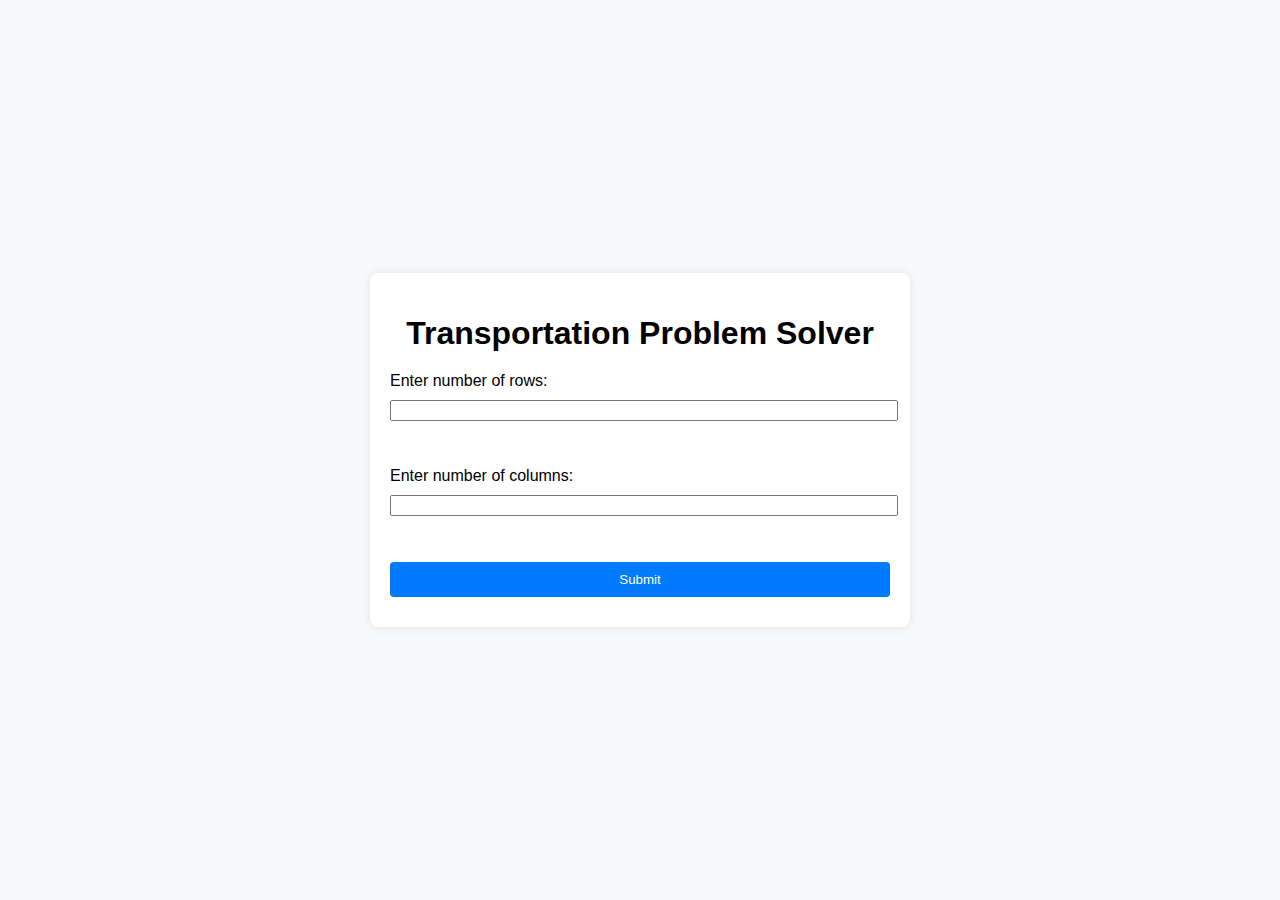
==== index.html @ c91f20be "Add files via upload" ====
<!DOCTYPE html>
<html lang="en">
<head>
    <meta charset="UTF-8">
    <meta name="viewport" content="width=device-width, initial-scale=1.0">
    <title>Transportation Problem Solver</title>
    <link rel="stylesheet" href="styles.css">
</head>
<body>
    <div class="container">
        <h1>Transportation Problem Solver</h1>
        <div id="input-section">
            <label for="rows">Enter number of rows:</label>
            <input type="number" id="rows" name="rows"><br><br>
            <label for="columns">Enter number of columns:</label>
            <input type="number" id="columns" name="columns"><br><br>
            <button onclick="submitDimensions()">Submit</button>
        </div>
        <div id="table-section" style="display:none;">
            <div id="cost-matrix"></div>
            <div id="supply-section"></div>
            <div id="demand-section"></div>
            <label for="method">Select Method:</label>
            <select id="method">
                <option value="northwest">NorthWest Method</option>
                <option value="leastcost">Least Cost Method</option>
                <option value="vogel">Vogel's Approximation Method</option>
            </select><br><br>
            <button onclick="solve()">Solve</button>
        </div>
        <div id="result-section" style="display:none;">
            <h2>Result</h2>
            <p id="result"></p>
        </div>
    </div>
    <script src="script.js"></script>
</body>
</html>
---- styles.css ----
body {
    font-family: Arial, sans-serif;
    background-color: #f8f9fa;
    margin: 0;
    padding: 0;
    display: flex;
    justify-content: center;
    align-items: center;
    height: 100vh;
}

.container {
    background: white;
    padding: 20px;
    border-radius: 8px;
    box-shadow: 0 0 10px rgba(0,0,0,0.1);
    max-width: 500px;
    width: 100%;
}

h1 {
    text-align: center;
    margin-bottom: 20px;
}

label, input, select, button {
    display: block;
    width: 100%;
    margin-bottom: 10px;
}

button {
    padding: 10px;
    background-color: #007bff;
    color: white;
    border: none;
    border-radius: 4px;
    cursor: pointer;
}

button:hover {
    background-color: #0056b3;
}

#table-section, #result-section {
    margin-top: 20px;
}
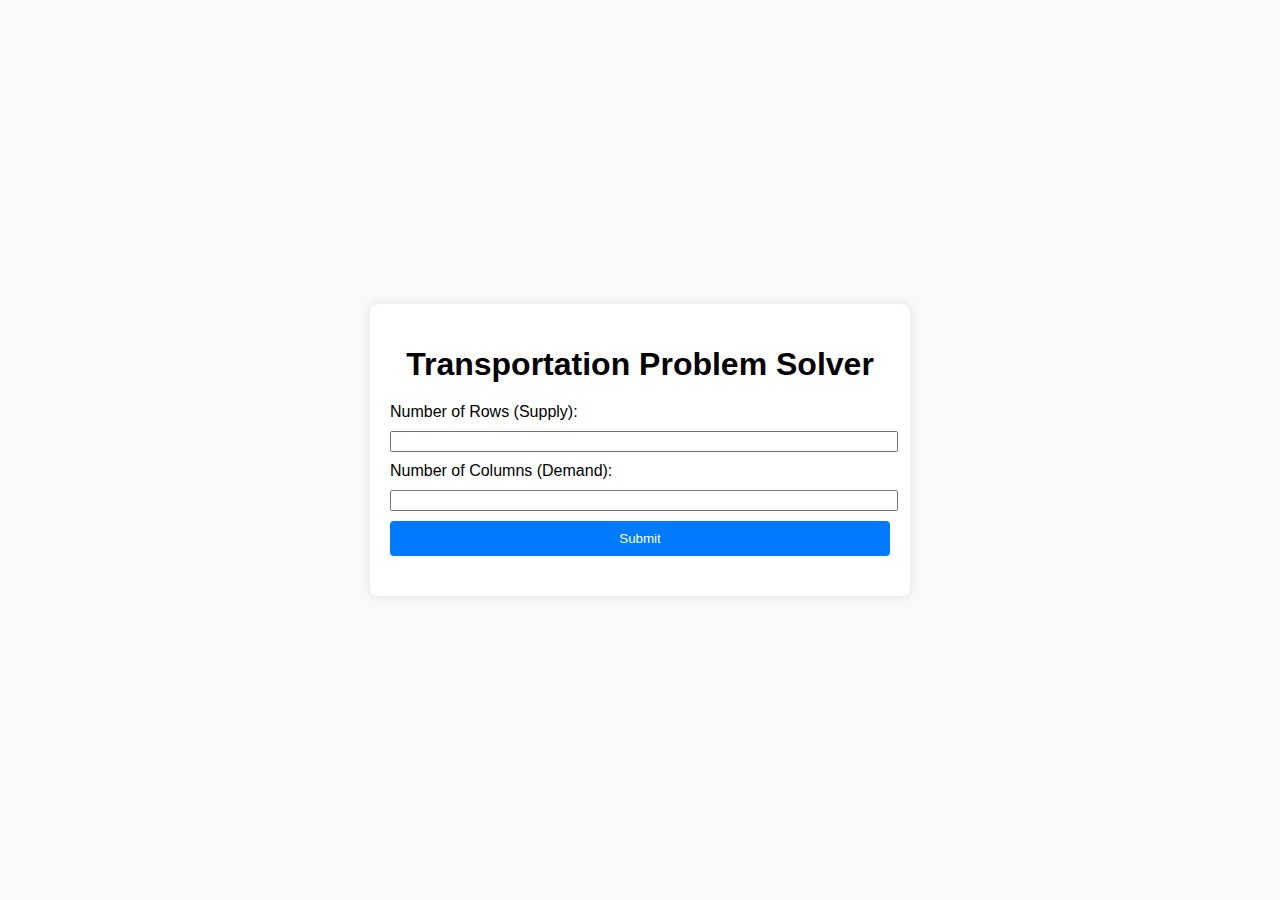
==== commit d0de1c86: "Update index.html" ====
--- a/index.html
+++ b/index.html
@@ -10,28 +10,25 @@
     <div class="container">
         <h1>Transportation Problem Solver</h1>
         <div id="input-section">
-            <label for="rows">Enter number of rows:</label>
-            <input type="number" id="rows" name="rows"><br><br>
-            <label for="columns">Enter number of columns:</label>
-            <input type="number" id="columns" name="columns"><br><br>
-            <button onclick="submitDimensions()">Submit</button>
+            <label for="rows">Number of Rows (Supply):</label>
+            <input type="number" id="rows" min="1">
+            <label for="cols">Number of Columns (Demand):</label>
+            <input type="number" id="cols" min="1">
+            <button onclick="generateTable()">Submit</button>
         </div>
-        <div id="table-section" style="display:none;">
-            <div id="cost-matrix"></div>
-            <div id="supply-section"></div>
-            <div id="demand-section"></div>
+        <div id="table-section"></div>
+        <div id="method-section" style="display:none;">
             <label for="method">Select Method:</label>
             <select id="method">
-                <option value="northwest">NorthWest Method</option>
-                <option value="leastcost">Least Cost Method</option>
-                <option value="vogel">Vogel's Approximation Method</option>
-            </select><br><br>
+                <option value="northWestCorner">NorthWest Corner Method</option>
+                <option value="leastCost">Least Cost Method</option>
+                <option value="vogels">Vogel's Approximation Method</option>
+                <!-- Add more methods here -->
+            </select>
             <button onclick="solve()">Solve</button>
+            <button id="reset-button" style="display:none;" onclick="reset()">Reset</button>
         </div>
-        <div id="result-section" style="display:none;">
-            <h2>Result</h2>
-            <p id="result"></p>
-        </div>
+        <div id="result-section"></div>
     </div>
     <script src="script.js"></script>
 </body>
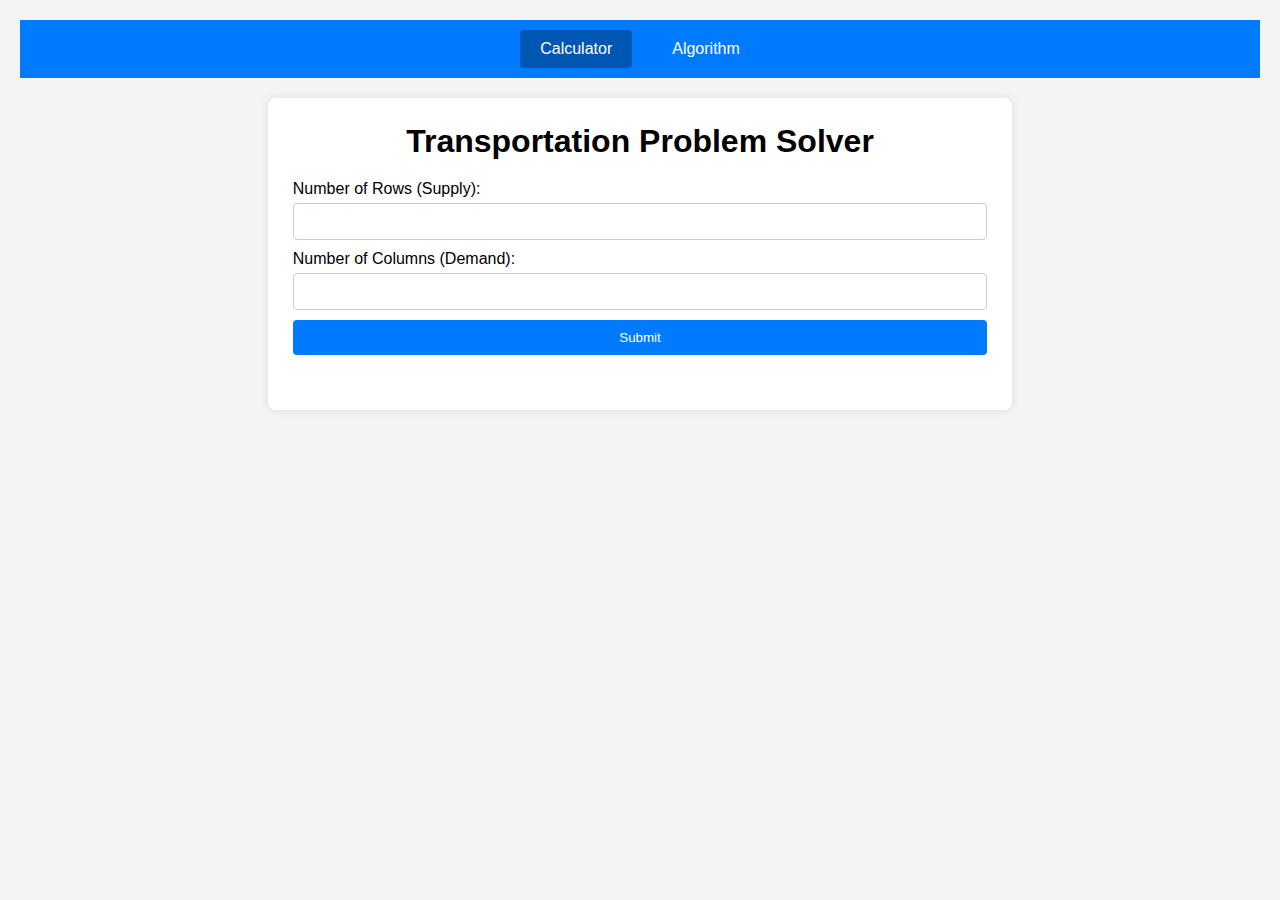
==== commit ebb15f27: "added a navbar" ====
--- a/index.html
+++ b/index.html
@@ -7,6 +7,10 @@
     <link rel="stylesheet" href="styles.css">
 </head>
 <body>
+    <nav>
+        <a href="index.html" id="calculator-tab" class="active">Calculator</a>
+        <a href="algo.html" id="algorithm-tab" >Algorithm</a>
+    </nav>
     <div class="container">
         <h1>Transportation Problem Solver</h1>
         <div id="input-section">
--- a/styles.css
+++ b/styles.css
@@ -1,21 +1,49 @@
+* {
+    box-sizing: border-box;
+    margin: 0;
+    padding: 0;
+}
+
 body {
     font-family: Arial, sans-serif;
-    background-color: #f8f9fa;
-    margin: 0;
-    padding: 0;
+    background-color: #f4f4f4;
+    padding: 20px;
+}
+
+nav {
+    width: 100%;
+    background-color: #007bff;
+    padding: 10px;
     display: flex;
     justify-content: center;
-    align-items: center;
-    height: 100vh;
+}
+
+nav a {
+    color: white;
+    text-decoration: none;
+    padding: 10px 20px;
+    margin: 0 10px;
+    border-radius: 4px;
+    font-size: 16px;
+}
+
+nav a:hover {
+    background-color: #0056b3;
+}
+
+nav a.active {
+    background-color: #0056b3;
 }
 
 .container {
-    background: white;
-    padding: 20px;
+    background-color: #fff;
     border-radius: 8px;
-    box-shadow: 0 0 10px rgba(0,0,0,0.1);
-    max-width: 500px;
-    width: 100%;
+    box-shadow: 0 0 10px rgba(0, 0, 0, 0.1);
+    padding: 2%;
+    width: 60%; /* Adjust width to make it responsive */
+    max-width: 90%; /* Ensure the container doesn't get too large */
+    min-width: 300px; /* Ensure the container doesn't get too small */
+    margin: 20px auto; /* Center the container horizontally */
 }
 
 h1 {
@@ -23,18 +51,23 @@
     margin-bottom: 20px;
 }
 
-label, input, select, button {
+label {
     display: block;
+    margin-bottom: 5px;
+}
+
+input, select, button {
     width: 100%;
+    padding: 10px;
     margin-bottom: 10px;
+    border: 1px solid #ccc;
+    border-radius: 4px;
 }
 
 button {
-    padding: 10px;
     background-color: #007bff;
     color: white;
     border: none;
-    border-radius: 4px;
     cursor: pointer;
 }
 
@@ -45,3 +78,30 @@
 #table-section, #result-section {
     margin-top: 20px;
 }
+
+table {
+    width: 100%;
+    border-collapse: collapse;
+    margin-bottom: 20px;
+}
+
+th, td {
+    padding: 10px;
+    border: 1px solid #ccc;
+    text-align: center;
+}
+
+@media (max-width: 600px) {
+    .container {
+        padding: 10px;
+        width: 90%; /* Ensure it adapts to smaller screens */
+    }
+
+    input, select, button {
+        padding: 8px;
+    }
+
+    th, td {
+        padding: 8px;
+    }
+}
